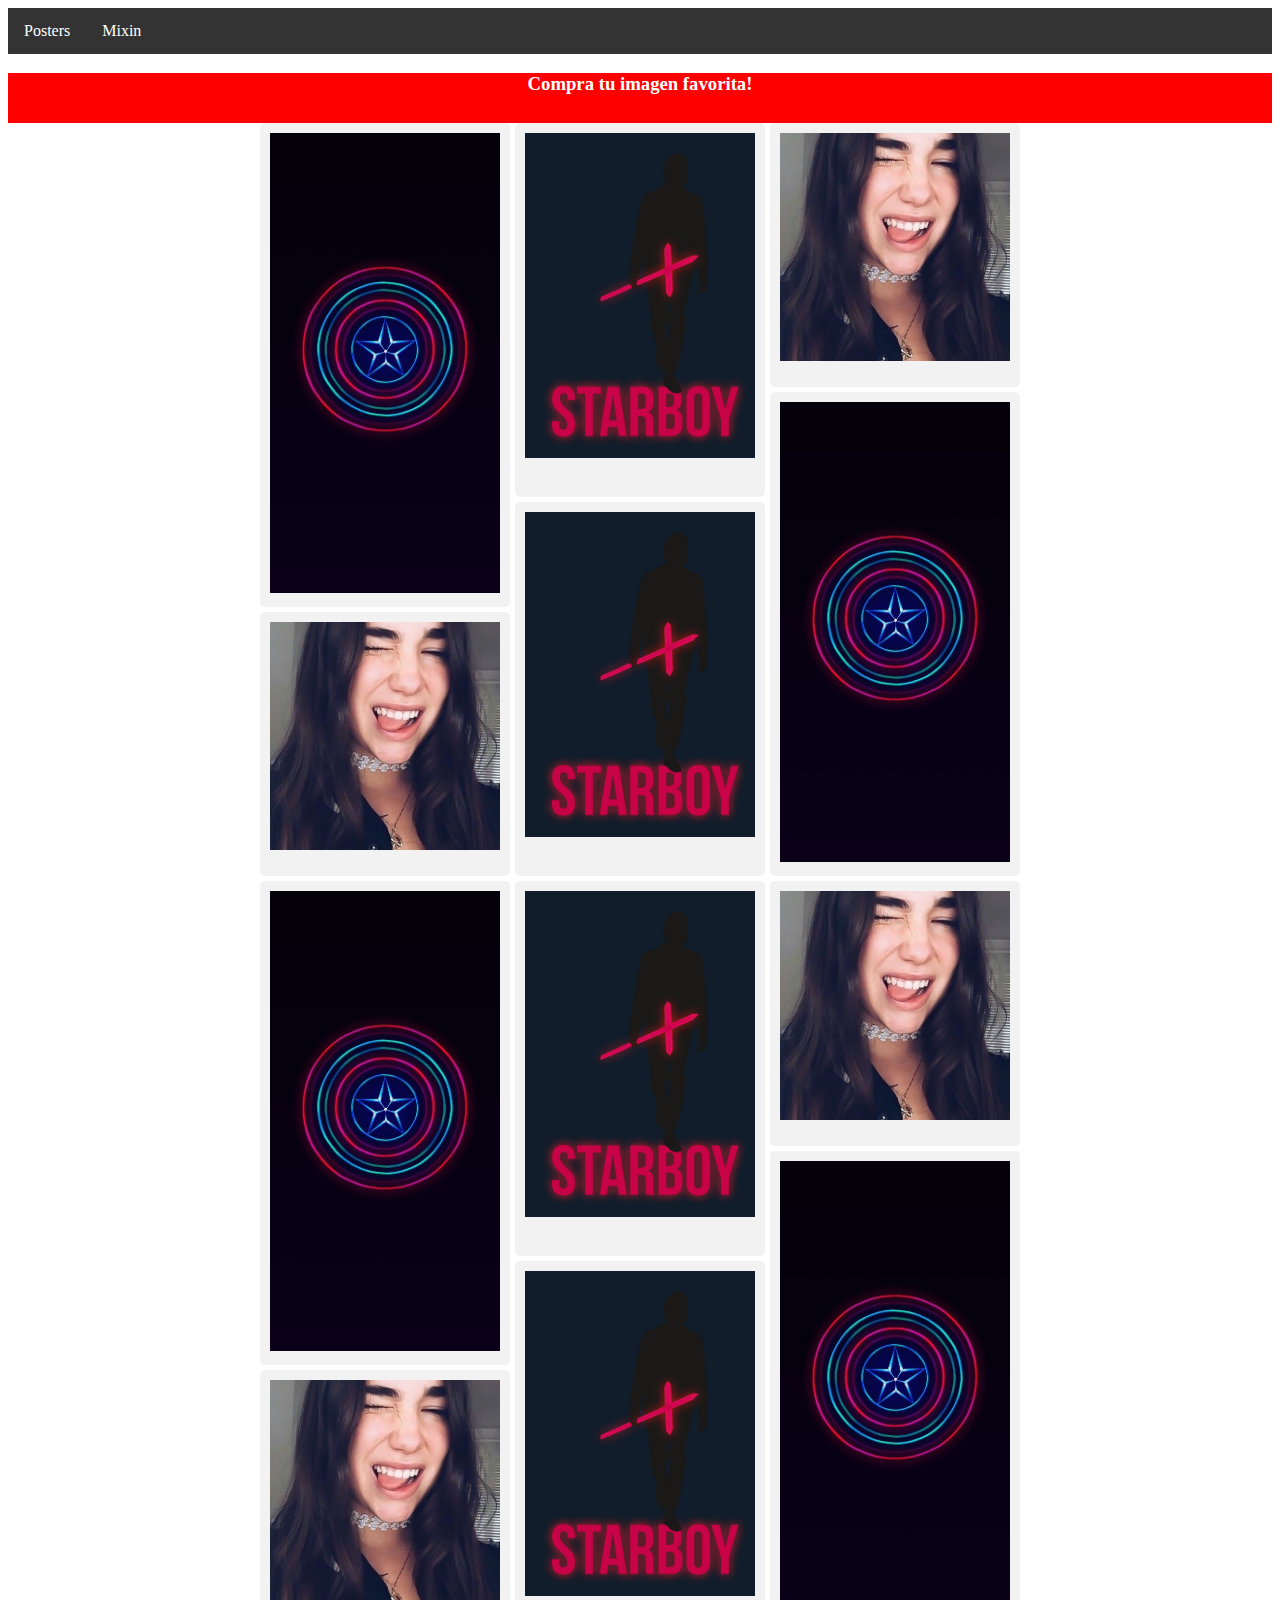
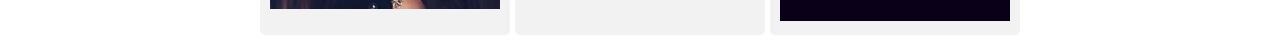
==== index1.html @ fe8fe216 "first commit" ====
<!DOCTYPE html>
<html lang="en">
<head>
    <meta charset="UTF-8">
    <meta name="viewport" content="width=device-width, initial-scale=1.0">
    <link rel="stylesheet" href="mixin.css">
    <title>Pinterest</title>
    <style>
        .container {
            display: grid;
            grid-template-columns: repeat(3, 250px);
            grid-gap: 5px;
            justify-content: center;
        }

        .item {
            border-radius: 5px;
            padding: 10px;
            background-color: #f2f2f2;
        }

        .item:hover{
            transform: scale(1.2);
        }

        .item img{
            max-width: 100%;
        }

        .level-1{
            grid-row-end: span 3;
        }

        .level-2{
            grid-row-end: span 2;

        }

        .level-3{
            grid-row-end: span 1;

        }
    </style>
</head>
<body>
    <ul>
        <li><a class="active" href="index1.html">Posters</a></li>
        <li><a href="index.html">Mixin</a></li>
      </ul>
      <div class="cuadro">
          <h3 style="text-align: center; color: white;">Compra tu imagen favorita!</h3>
      </div>
    <div class="container">
        <div class="item level-1">
            <img src="images/cap2.jpg" alt="">
        </div>
        <div class="item level-2">
            <img src="images/starboy.jpg" alt="">
        </div>
        <div class="item level-3">
            <img src="images/dua2.jpg" alt="">
        </div>
        <div class="item level-1">
            <img src="images/cap2.jpg" alt="">
        </div>
        <div class="item level-2">
            <img src="images/starboy.jpg" alt="">
        </div>
        <div class="item level-3">
            <img src="images/dua2.jpg" alt="">
        </div>
        <div class="item level-1">
            <img src="images/cap2.jpg" alt="">
        </div>
        <div class="item level-2">
            <img src="images/starboy.jpg" alt="">
        </div>
        <div class="item level-3">
            <img src="images/dua2.jpg" alt="">
        </div>
        <div class="item level-1">
            <img src="images/cap2.jpg" alt="">
        </div>
        <div class="item level-2">
            <img src="images/starboy.jpg" alt="">
        </div>
        <div class="item level-3">
            <img src="images/dua2.jpg" alt="">
        </div>
    </div>
</body>
</html>
---- mixin.css ----
.cuadrado-1 {
  background-color: blue;
  width: 350px;
  height: 200px;
  margin-top: 5px;
  padding: 10px;
}

.cuadrado-2 {
  background-color: red;
  width: 150px;
  height: 200px;
  margin-top: 5px;
  padding: 10px;
}

.cuadrado-3 {
  background-color: yellow;
  width: 600px;
  height: 200px;
  margin-top: 5px;
  padding: 10px;
}

.parrafo {
  background-color: gray;
}

.titulo1 {
  background-color: #f2f2f2;
  text-align: center;
  font-family: 'Courier New';
}

ul {
  list-style-type: none;
  margin: 0;
  padding: 0;
  overflow: hidden;
  background-color: #333;
}

li {
  float: left;
}

li a {
  display: block;
  color: white;
  text-align: center;
  padding: 14px 16px;
  text-decoration: none;
}

li a:hover {
  background-color: #111;
}

.cuadro {
  width: auto;
  height: 50px;
  background-color: red;
  position: relative;
  -webkit-animation-name: example;
          animation-name: example;
  -webkit-animation-duration: 4s;
          animation-duration: 4s;
  -webkit-animation-delay: -2s;
          animation-delay: -2s;
}

@-webkit-keyframes example {
  0% {
    background-color: red;
    left: 0px;
    top: 0px;
  }
  25% {
    background-color: yellow;
    left: 200px;
    top: 0px;
  }
  50% {
    background-color: blue;
    left: 200px;
    top: 200px;
  }
  75% {
    background-color: green;
    left: 0px;
    top: 200px;
  }
  100% {
    background-color: red;
    left: 0px;
    top: 0px;
  }
}

@keyframes example {
  0% {
    background-color: red;
    left: 0px;
    top: 0px;
  }
  25% {
    background-color: yellow;
    left: 200px;
    top: 0px;
  }
  50% {
    background-color: blue;
    left: 200px;
    top: 200px;
  }
  75% {
    background-color: green;
    left: 0px;
    top: 200px;
  }
  100% {
    background-color: red;
    left: 0px;
    top: 0px;
  }
}
/*# sourceMappingURL=mixin.css.map */
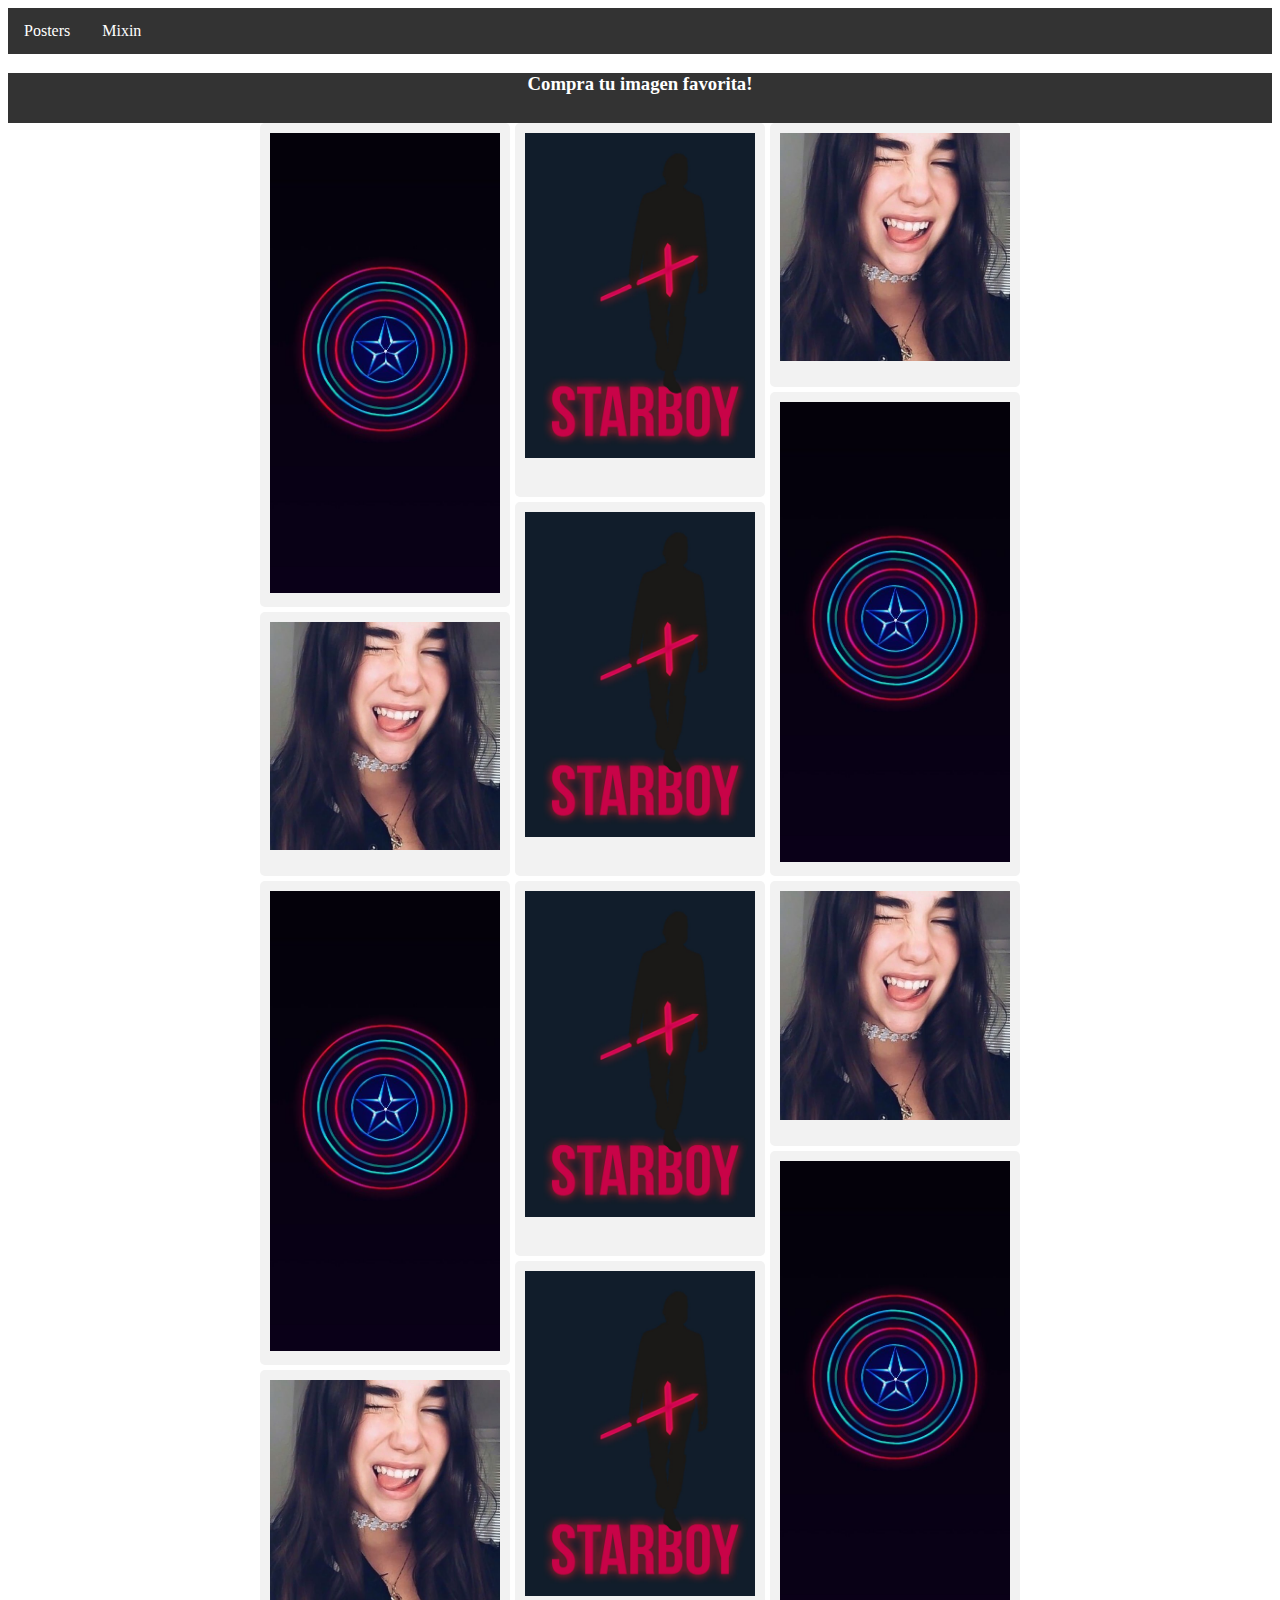
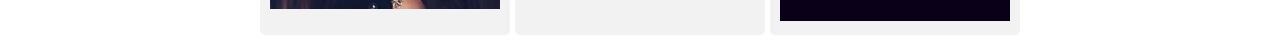
==== commit 291d0e71: "Anadimos las ultimas animaciones a la pagina" ====
--- a/index1.html
+++ b/index1.html
@@ -17,10 +17,12 @@
             border-radius: 5px;
             padding: 10px;
             background-color: #f2f2f2;
+            transition: 1.5s;
         }
 
         .item:hover{
-            transform: scale(1.2);
+            transform: scale(1.2) rotate(360deg) translateX(50px) translateY(70px);
+            background: rgba(0, 153, 204, 1);  
         }
 
         .item img{
--- a/mixin.css
+++ b/mixin.css
@@ -54,12 +54,14 @@
 
 li a:hover {
   background-color: #111;
+  -webkit-transform: scale(1.2);
+          transform: scale(1.2);
 }
 
 .cuadro {
   width: auto;
   height: 50px;
-  background-color: red;
+  background-color: #333;
   position: relative;
   -webkit-animation-name: example;
           animation-name: example;
@@ -67,6 +69,10 @@
           animation-duration: 4s;
   -webkit-animation-delay: -2s;
           animation-delay: -2s;
+}
+
+.cuadro:hover {
+  background: #0099cc;
 }
 
 @-webkit-keyframes example {
